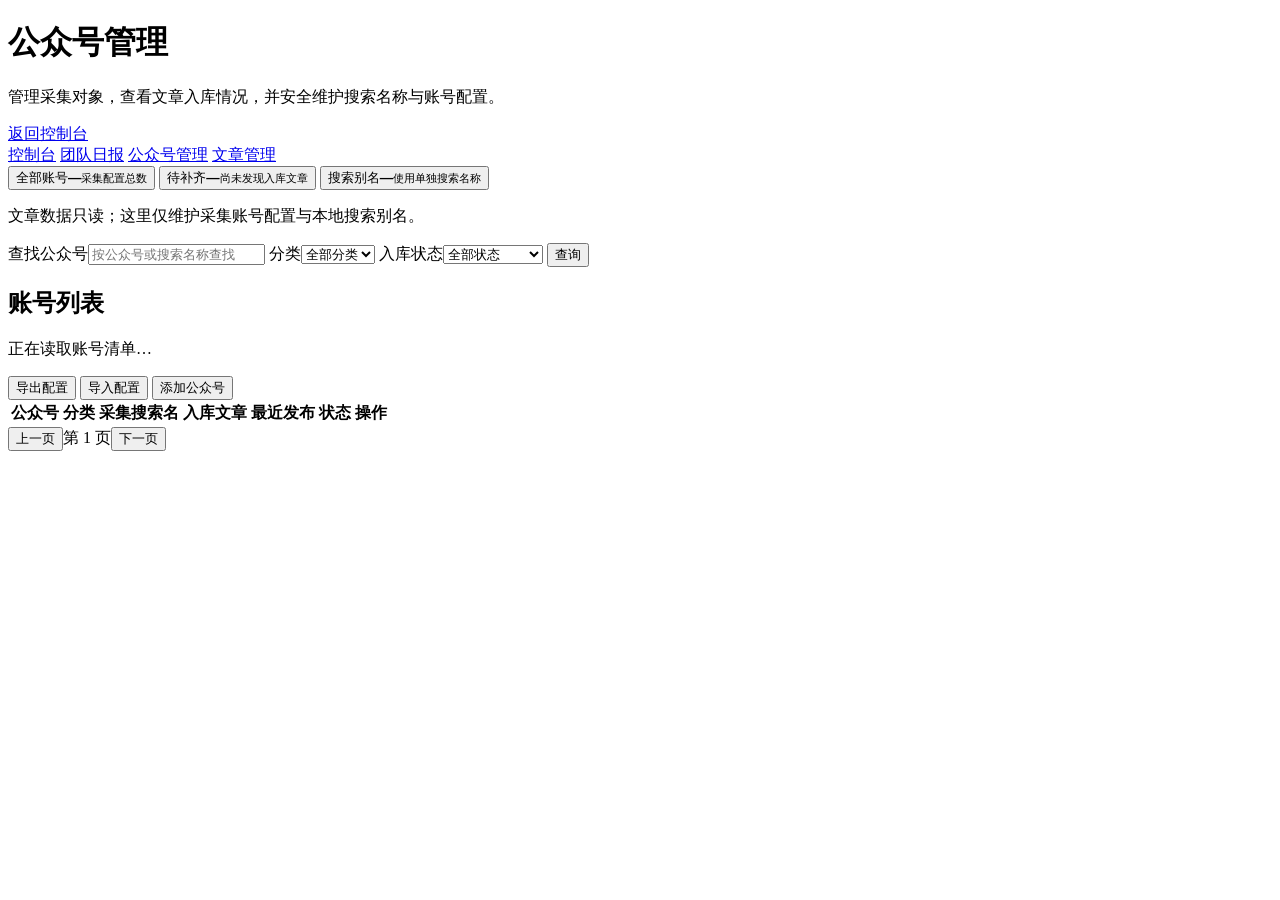
==== web/accounts.html @ 3610fed9 "开源：发布微信公众号文章采集与资讯系统" ====
<!doctype html>
<html lang="zh-CN">
  <head>
    <meta charset="UTF-8" />
    <meta name="viewport" content="width=device-width, initial-scale=1.0" />
    <title>公众号管理 · 公众号采集</title>
    <link rel="stylesheet" href="/app.css?v=20260802-account-ui" />
    <link rel="stylesheet" href="/accounts.css?v=20260802-account-ui" />
  </head>
  <body>
    <main class="app-shell account-shell">
      <header class="topbar">
        <div>
          <h1>公众号管理</h1>
          <p>管理采集对象，查看文章入库情况，并安全维护搜索名称与账号配置。</p>
        </div>
        <a class="back-link" href="/">返回控制台</a>
      </header>
      <nav class="product-nav" aria-label="主导航">
        <a href="/">控制台</a>
        <a href="/daily.html">团队日报</a>
        <a class="active" aria-current="page" href="/accounts.html">公众号管理</a>
        <a href="/articles.html">文章管理</a>
      </nav>

      <section class="account-overview" aria-label="账号概览和快捷筛选">
        <button class="overview-card is-active" type="button" data-account-status="all" aria-pressed="true">
          <span>全部账号</span><strong id="totalAccounts">—</strong><small>采集配置总数</small>
        </button>
        <button class="overview-card warning" type="button" data-account-status="missing" aria-pressed="false">
          <span>待补齐</span><strong id="missingAccounts">—</strong><small>尚未发现入库文章</small>
        </button>
        <button class="overview-card success" type="button" data-account-status="alias" aria-pressed="false">
          <span>搜索别名</span><strong id="aliasAccounts">—</strong><small>使用单独搜索名称</small>
        </button>
        <p class="overview-note">文章数据只读；这里仅维护采集账号配置与本地搜索别名。</p>
      </section>

      <section class="account-toolbar" aria-label="公众号筛选">
        <label class="query-field" for="accountQuery"><span>查找公众号</span><input id="accountQuery" placeholder="按公众号或搜索名称查找" /></label>
        <label class="select-field" for="categoryFilter"><span>分类</span><select id="categoryFilter"><option value="">全部分类</option></select></label>
        <label class="select-field" for="statusFilter"><span>入库状态</span><select id="statusFilter"><option value="all">全部状态</option><option value="covered">已入库</option><option value="missing">尚未入库</option><option value="alias">使用搜索别名</option></select></label>
        <button class="button primary" id="searchAccounts" type="button">查询</button>
      </section>

      <section class="account-alert" id="missingAlert" hidden aria-live="polite">
        <span class="alert-mark" aria-hidden="true">!</span>
        <p>有 <strong id="missingAlertCount">0</strong> 个公众号尚未发现入库文章。请优先核对账号名称，或在下一次采集中补齐。</p>
        <button class="text-button" id="showMissingAccounts" type="button">只看未入库</button>
      </section>

      <section class="account-results" aria-labelledby="accountResultTitle">
        <div class="account-results-head">
          <div><h2 id="accountResultTitle">账号列表</h2><p id="accountResultSummary">正在读取账号清单…</p></div>
          <div class="account-result-actions">
            <button class="text-button" id="exportAccounts" type="button">导出配置</button>
            <button class="text-button" id="importAccounts" type="button">导入配置</button>
            <button class="button primary compact-button" id="createAccount" type="button">添加公众号</button>
          </div>
        </div>
        <div class="account-table-wrap">
          <table class="account-table">
            <thead><tr><th>公众号</th><th>分类</th><th>采集搜索名</th><th>入库文章</th><th>最近发布</th><th>状态</th><th>操作</th></tr></thead>
            <tbody id="accountList"></tbody>
          </table>
        </div>
        <div class="article-pagination"><button class="text-button" id="previousPage" type="button">上一页</button><span id="pageText">第 1 页</span><button class="text-button" id="nextPage" type="button">下一页</button></div>
      </section>
    </main>

    <dialog class="account-dialog" id="accountEditor">
      <form method="dialog" class="dialog-card" id="accountForm">
        <header class="dialog-head"><div><h2 id="accountEditorTitle">添加公众号</h2><p>填写采集配置。文章与历史互动数据不会被修改。</p></div><button class="icon-close" value="cancel" aria-label="关闭">×</button></header>
        <input id="editRecordId" type="hidden" />
        <label class="dialog-field" for="editName"><span>公众号名称 <em>*</em></span><input id="editName" maxlength="100" required placeholder="例如：量子位" /></label>
        <p class="rename-note" id="renameNote" hidden>已有文章的账号不能直接改名，以免历史文章与账号脱节；如需搜索其他名称，请修改“采集搜索名”。</p>
        <div class="dialog-grid">
          <label class="dialog-field" for="editSearchName"><span>采集搜索名</span><input id="editSearchName" maxlength="100" placeholder="默认与公众号名称相同" /></label>
          <label class="dialog-field" for="editSourceId"><span>原始 ID</span><input id="editSourceId" maxlength="120" placeholder="可选" /></label>
          <label class="dialog-field" for="editCategory"><span>分类</span><input id="editCategory" list="categoryOptions" maxlength="60" placeholder="未分类" /></label>
          <label class="dialog-field" for="editAccountType"><span>账号类型</span><input id="editAccountType" maxlength="60" value="公众号" /></label>
        </div>
        <datalist id="categoryOptions"></datalist>
        <footer class="dialog-actions"><button class="text-button" value="cancel" type="button" id="cancelEdit">取消</button><button class="button primary" type="submit" id="saveAccount">保存配置</button></footer>
      </form>
    </dialog>

    <dialog class="account-dialog" id="accountImporter">
      <form method="dialog" class="dialog-card import-card" id="importForm">
        <header class="dialog-head"><div><h2>导入公众号配置</h2><p>先预览新增和更新，再确认保存；文件只会改动采集账号配置。</p></div><button class="icon-close" value="cancel" aria-label="关闭">×</button></header>
        <label class="upload-field" for="importFile"><span>选择 CSV 或 JSON 文件</span><input id="importFile" type="file" accept=".csv,.json,text/csv,application/json" /></label>
        <p class="import-hint">建议先导出 CSV，在表格中编辑后再导入。请保留“记录ID”列，才能准确更新原有账号。</p>
        <section class="import-preview" id="importPreview" hidden aria-live="polite"></section>
        <footer class="dialog-actions"><button class="text-button" value="cancel" type="button" id="cancelImport">取消</button><button class="text-button" type="button" id="previewImport">预览变更</button><button class="button primary" type="button" id="applyImport" disabled>确认保存</button></footer>
      </form>
    </dialog>
    <dialog class="account-dialog" id="accountExporter">
      <form method="dialog" class="dialog-card export-card" id="exportForm">
        <header class="dialog-head"><div><h2>导出公众号配置</h2><p>选择文件格式后立即下载。CSV 适合用 Excel 编辑，JSON 适合程序备份。</p></div><button class="icon-close" value="cancel" aria-label="关闭">×</button></header>
        <fieldset class="export-format-list"><legend>导出格式</legend>
          <label><input type="radio" name="exportFormat" value="csv" checked /><span><strong>CSV（推荐编辑）</strong><small>包含中文列名，可直接用 Excel 打开和回导。</small></span></label>
          <label><input type="radio" name="exportFormat" value="json" /><span><strong>JSON（推荐备份）</strong><small>保留结构化字段，适合程序读取与版本留存。</small></span></label>
        </fieldset>
        <footer class="dialog-actions"><button class="text-button" value="cancel" type="button" id="cancelExport">取消</button><button class="button primary" type="submit">下载文件</button></footer>
      </form>
    </dialog>
    <div class="toast" id="toast" role="status"></div>
    <!-- 更新摘要/告警行为后更换资源版本，避免浏览器继续执行旧脚本而把“0 个待补齐”显示成警告。 -->
    <script src="/accounts.js?v=20260803-account-summary"></script>
  </body>
</html>
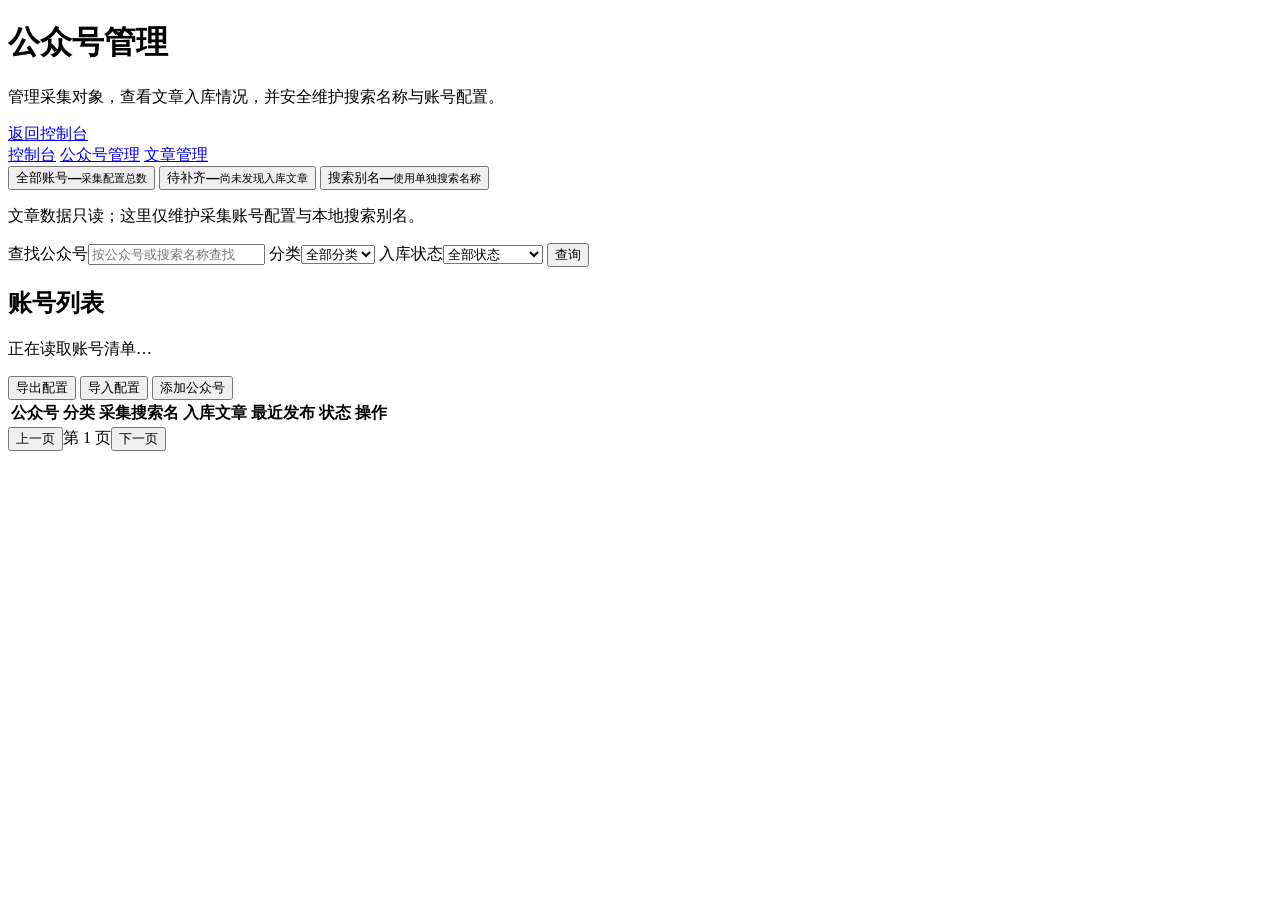
==== commit c55e17f0: "开源：聚焦文章采集与MongoDB存储" ====
--- a/web/accounts.html
+++ b/web/accounts.html
@@ -18,7 +18,6 @@
       </header>
       <nav class="product-nav" aria-label="主导航">
         <a href="/">控制台</a>
-        <a href="/daily.html">团队日报</a>
         <a class="active" aria-current="page" href="/accounts.html">公众号管理</a>
         <a href="/articles.html">文章管理</a>
       </nav>
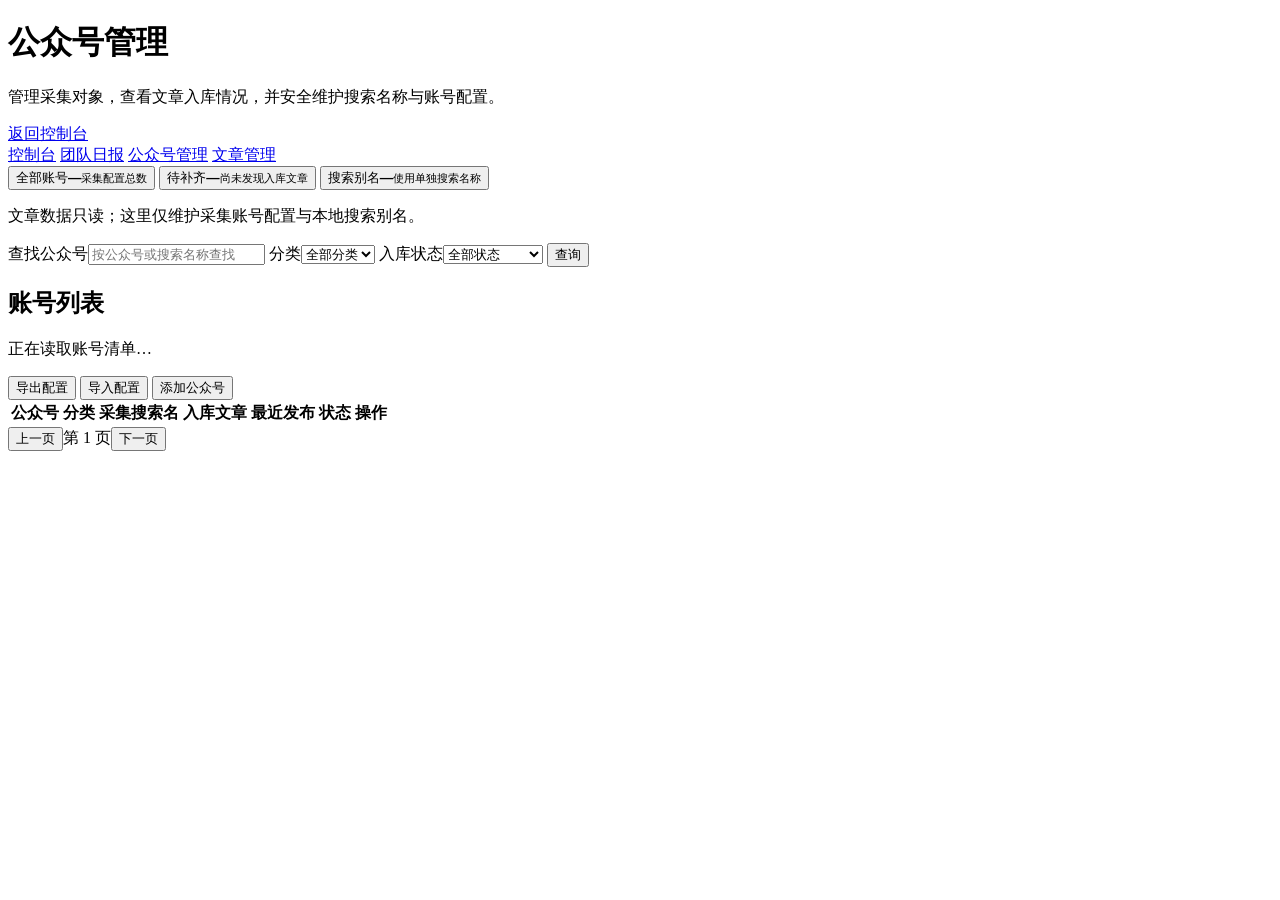
==== commit e4d015ca: "同步最新采集逻辑与控制台界面" ====
--- a/web/accounts.html
+++ b/web/accounts.html
@@ -18,6 +18,7 @@
       </header>
       <nav class="product-nav" aria-label="主导航">
         <a href="/">控制台</a>
+        <a href="/daily.html">团队日报</a>
         <a class="active" aria-current="page" href="/accounts.html">公众号管理</a>
         <a href="/articles.html">文章管理</a>
       </nav>
